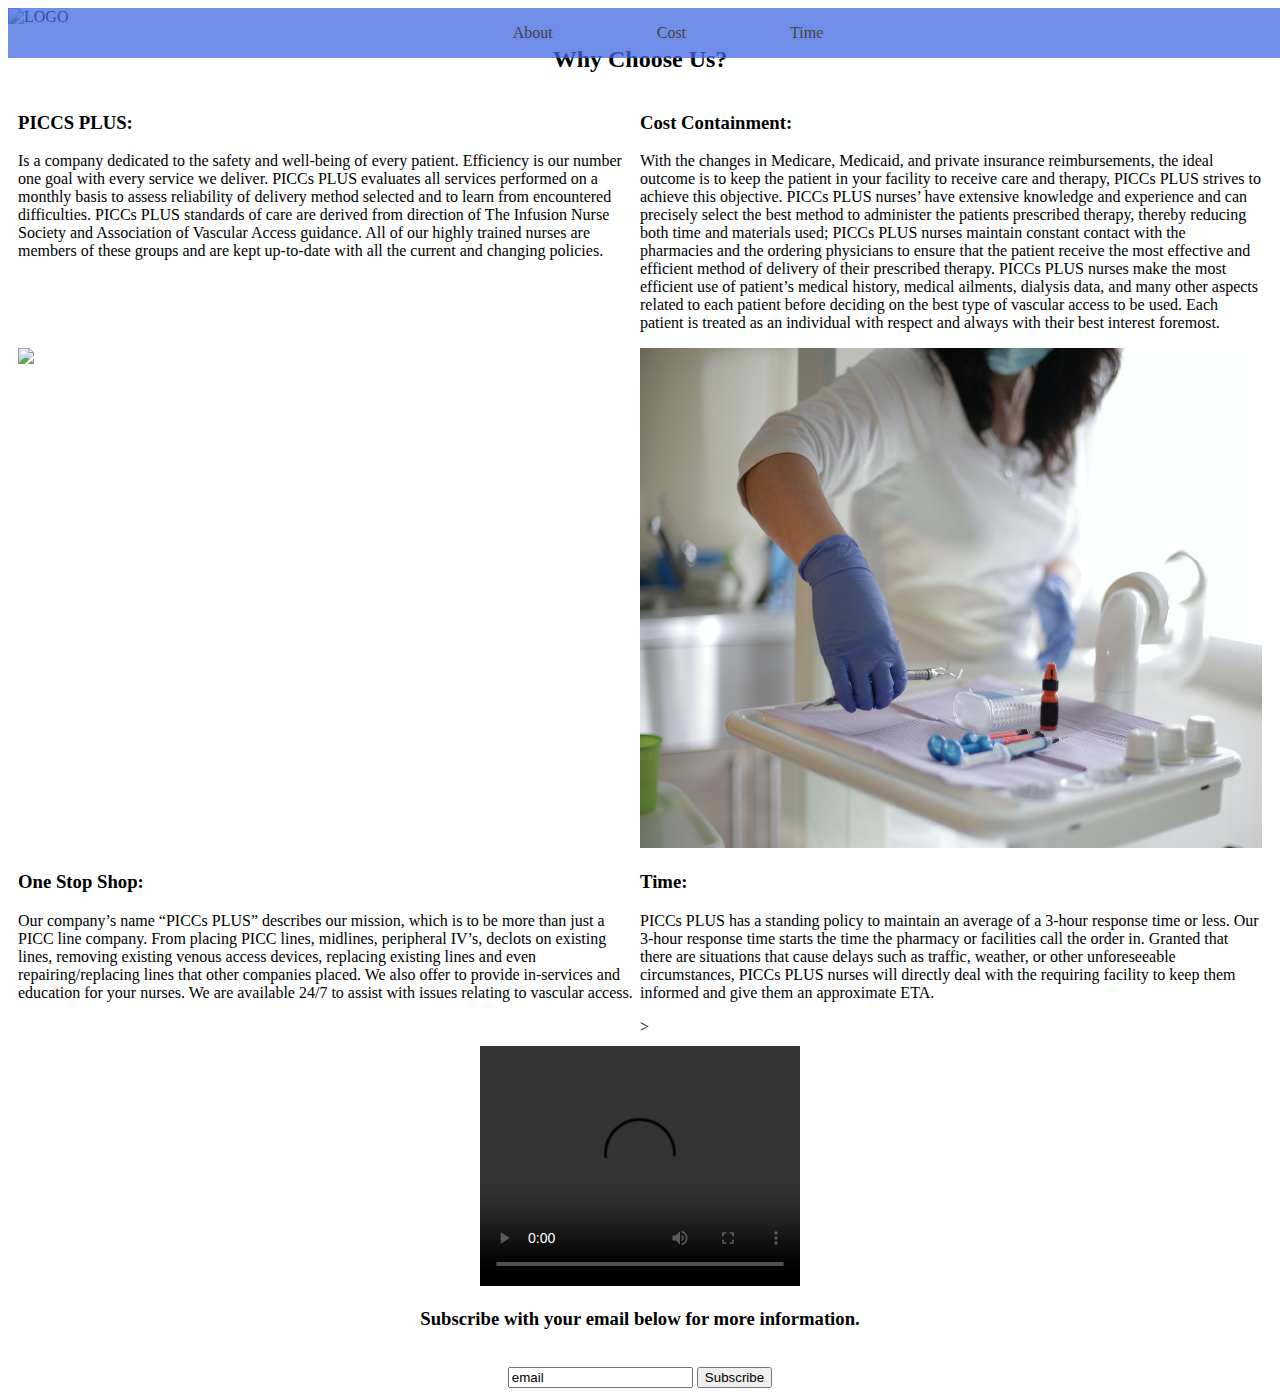
==== index.html @ aebafb10 "first commit on PICCs landing page" ====
<!DOCTYPE html>
<head>
  <title>Product Landing Page</title>
  <link rel="stylesheet" href="styles.css" />
</head>

<body class="body">
  <nav id="nav-bar">
    <ul>
      <li><a href="#about-piccs" id="nav-link">About</a></li>
      <li><a href="#cost" id="nav-link">Cost</a></li>
      <li><a href="#time" id="nav-link">Time</a></li>
    </ul>
  </nav>

  <header id="header">
    <img
      id="header-img"
      src="https://i.ibb.co/YDXGRCs/LOGO.jpg"
      alt="LOGO"
      border="0"
    />
  </header>

  <div class="why-us">
    <h2>Why Choose Us?</h2>
  </div>

  <div class="flex-wrapper">
    <div class="row">
      <div class="column">
        <div class="first-column">
          <p>
            <h3>PICCS PLUS:<br /></h3>
            Is a company dedicated to the safety and well-being of every
            patient. Efficiency is our number one goal with every service we
            deliver. PICCs PLUS evaluates all services performed on a monthly
            basis to assess reliability of delivery method selected and to learn
            from encountered difficulties. PICCs PLUS standards of care are
            derived from direction of The Infusion Nurse Society and Association
            of Vascular Access guidance. All of our highly trained nurses are
            members of these groups and are kept up-to-date with all the current
            and changing policies.
            <a id="about-piccs"></a>
          </p>
        </div>
      </div>
      <div class="column">
        <div class="second-column">
          <p>
            <h3>Cost Containment:<br /></h3>
            With the changes in Medicare, Medicaid, and private insurance
            reimbursements, the ideal outcome is to keep the patient in your
            facility to receive care and therapy, PICCs PLUS strives to achieve
            this objective. PICCs PLUS nurses’ have extensive knowledge and
            experience and can precisely select the best method to administer
            the patients prescribed therapy, thereby reducing both time and
            materials used; PICCs PLUS nurses maintain constant contact with the
            pharmacies and the ordering physicians to ensure that the patient
            receive the most effective and efficient method of delivery of their
            prescribed therapy. PICCs PLUS nurses make the most efficient use of
            patient’s medical history, medical ailments, dialysis data, and many
            other aspects related to each patient before deciding on the best
            type of vascular access to be used. Each patient is treated as an
            individual with respect and always with their best interest
            foremost.
            <a id="cost"></a>
          </p>
        </div>
      </div>
    </div>
    <div class="row">
      <div class="column">
        <div class="first-column">
          <img class="image-one" src="supnurses1.jpg" />
          <div class="aside">
             <h1>Calls<br> 24/7</h1>
          </div>
        </div>
      </div>
      <div class="column">
        <div class="second-column">
          <img class="image-one" src="supnurses2.jpg" />
        </div>
      </div>
    </div>
    <div class="row">
      <div class="column">
        <div class="first-column">
          <p>
            <h3>One Stop Shop:<br /></h3>
            Our company’s name “PICCs PLUS” describes our mission, which is to
            be more than just a PICC line company. From placing PICC lines,
            midlines, peripheral IV’s, declots on existing lines, removing
            existing venous access devices, replacing existing lines and even
            repairing/replacing lines that other companies placed. We also offer
            to provide in-services and education for your nurses. We are
            available 24/7 to assist with issues relating to vascular access.
          </p>
        </div>
      </div>
      <div class="column">
        <div class="second-column">
          <p>
            <h3>Time:<br /></h3>
            PICCs PLUS has a standing policy to maintain an average of a 3-hour
            response time or less. Our 3-hour response time starts the time the
            pharmacy or facilities call the order in. Granted that there are
            situations that cause delays such as traffic, weather, or other
            unforeseeable circumstances, PICCs PLUS nurses will directly deal
            with the requiring facility to keep them informed and give them an
            approximate ETA.
            <a id="time"></a>
          </p>
          >
        </div>
      </div>
    </div>
  </div>

  <div id="video">
    <video width="320" height="240" controls>
      <source src="suppvideo.mp4" type="video/mp4">
      Your browser does not support the video tag.
    </video>
  </div>

  <div id="form">
    <form>
      <label><h3>Subscribe with your email below for more information.</h3></label><br>
      <input type="text" value="email" placeholder="Email">
      <input formaction="https://www.freecodecamp.com/email-submit" type="submit" value="Subscribe">
    </form>
  </div>

</body>
---- styles.css ----
global {
  font-size: 100%;
}

#nav-bar {
  text-align: center;
  position: fixed;
  background-color: #4169e1;
  width: 100%;
  height: 50px;
  opacity: 75%;
}

nav li {
  display: inline-block;
}

ul {
  list-style: none;
}

li a {
  text-decoration: none;
  color: black;
  padding: 50px;
}

a:hover {
  color: white;
}

.why-us {
  text-align: center;
}
#header-img {
  display: block;
}

/*supporting images*/
.image-one {
  max-width: 100%;
  height: 500px;
}

/* Flexbox layout*/

.flex-wrapper {
  margin: 10px;
  justify-content: center;
}

.row {
  display: flex;
  flex-direction: row;
  flex-wrap: wrap;
  max-width: 100%;
}

.column {
  display: flex;
  flex-direction: column;
  flex-basis: 100%;
  flex: 1;
}

.first-column {
  max-width: 100%;
}

.second-column {
  max-width: 100%;
}

.first-column p {
  text-align: start;
}

.second-column p {
  text-align: start;
}

.aside {
  float: right;
  margin: 100px 350px 0px 0px;
  font-size: x-large;
  font-family: serif;
}

#form {
  text-align: center;
}

#video {
  text-align: center;  
}

/*media queries*/

@media screen and (max-width: 1800px) {
  .aside {
    display: none;
  }
}

@media screen and (max-width: 500px) {
  .image-one {
    display: none;
  }
}

@media screen and (max-width: 1130px) {
  #nav-bar {
    justify-content: center;
    position: fixed top;
    background-color: #4169e1;
    width: 100%;
    height: auto;
  }
}
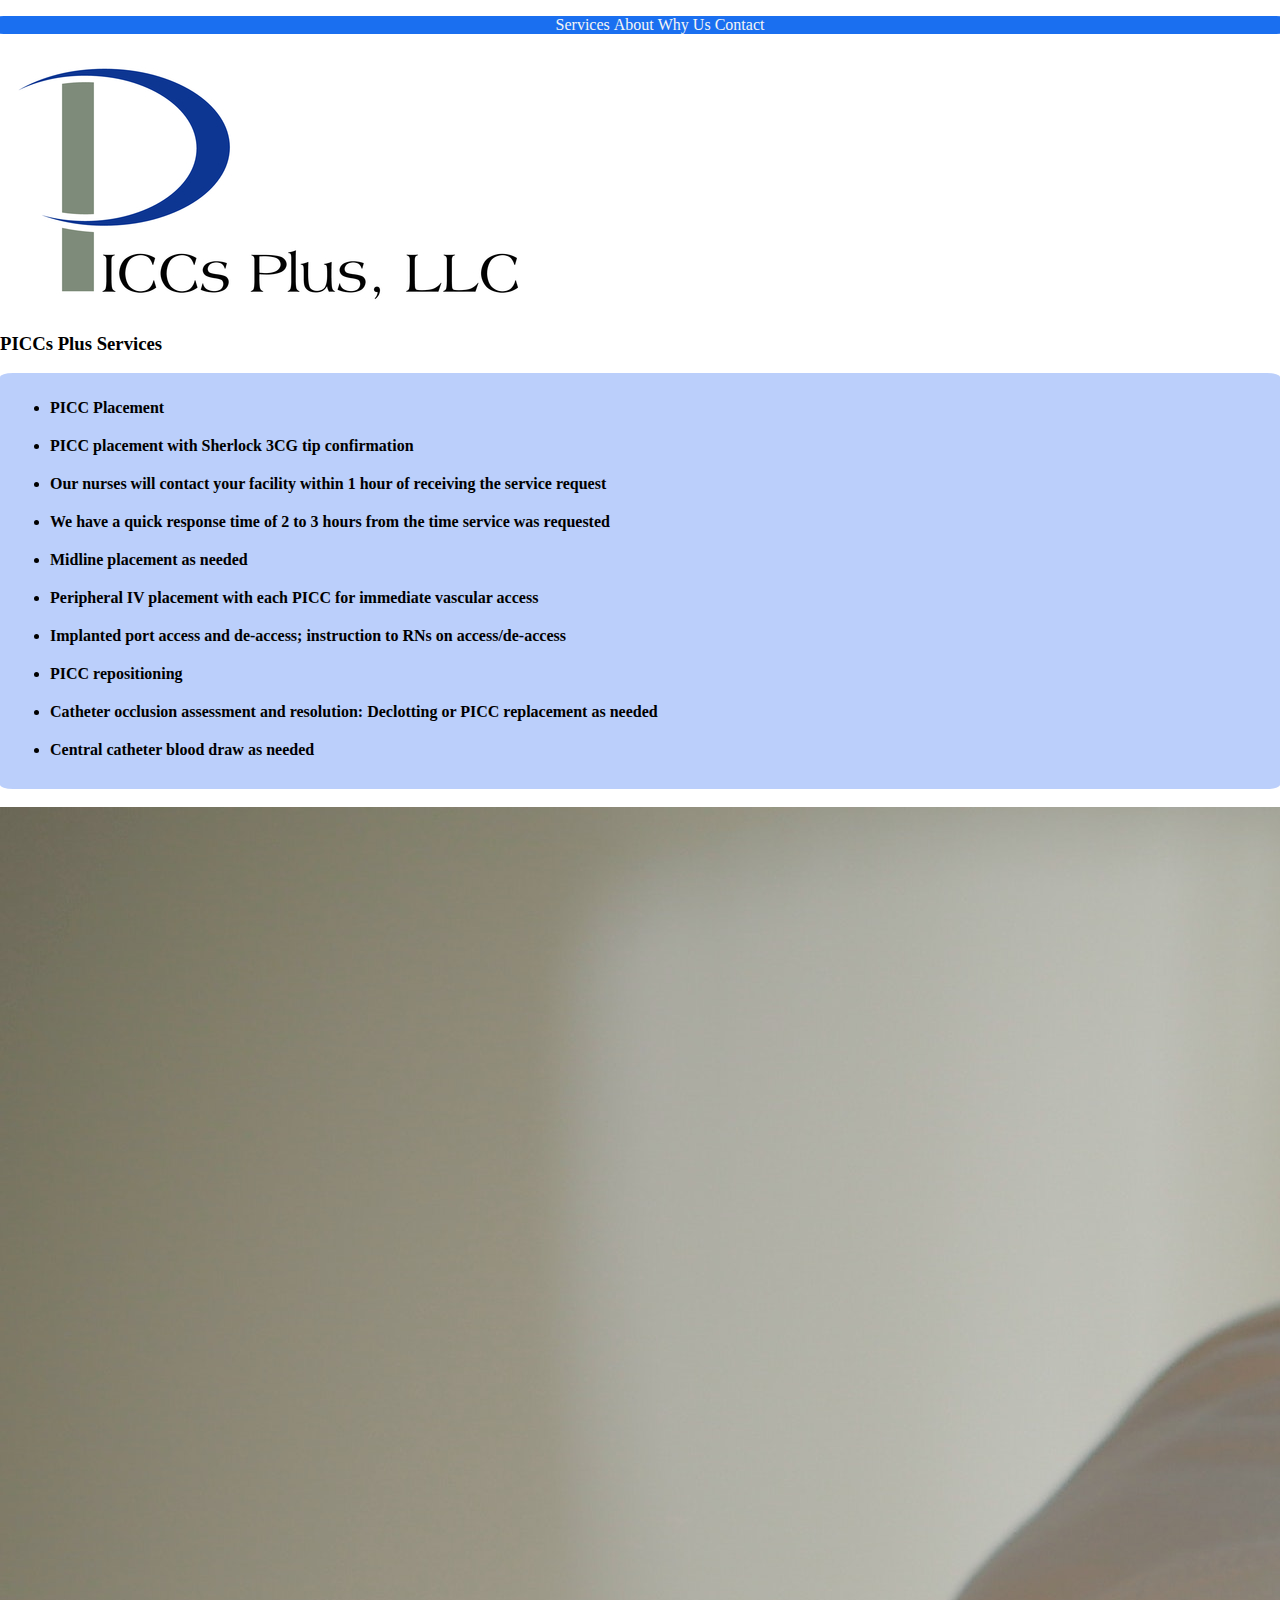
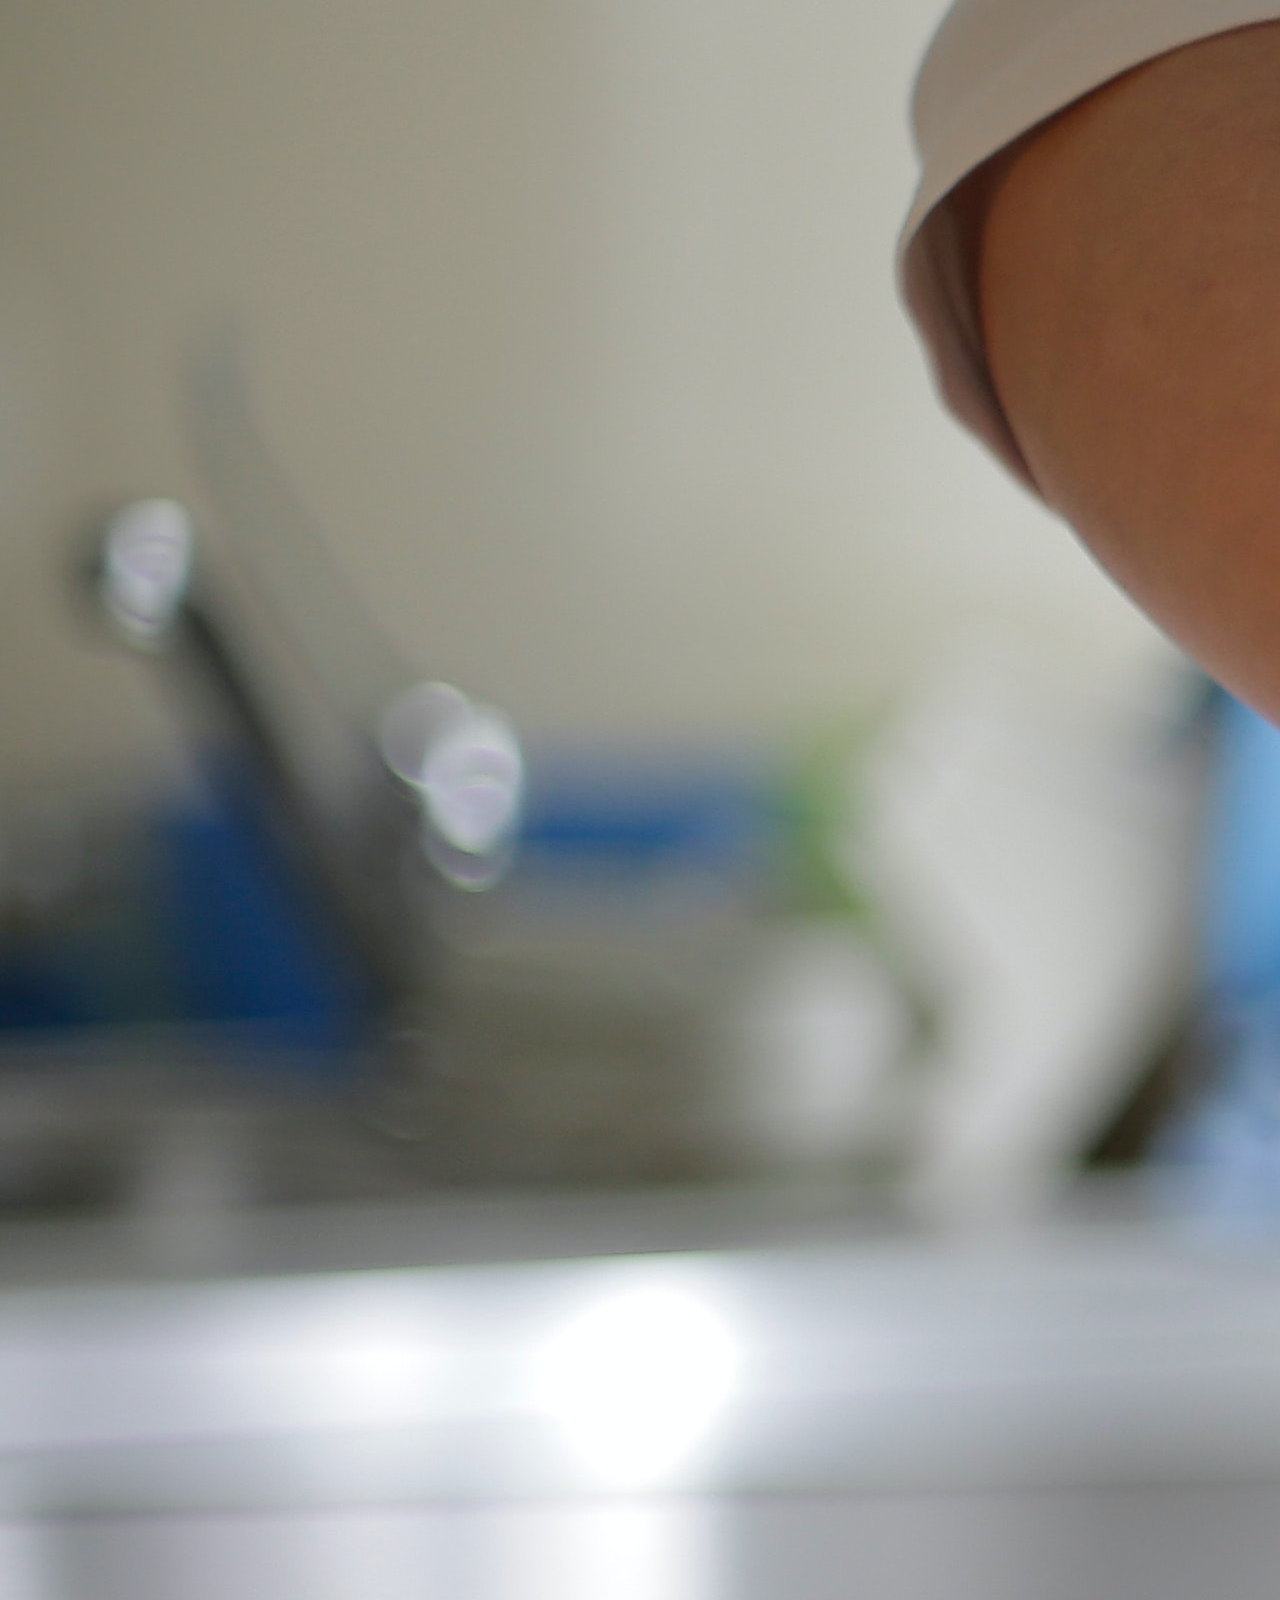
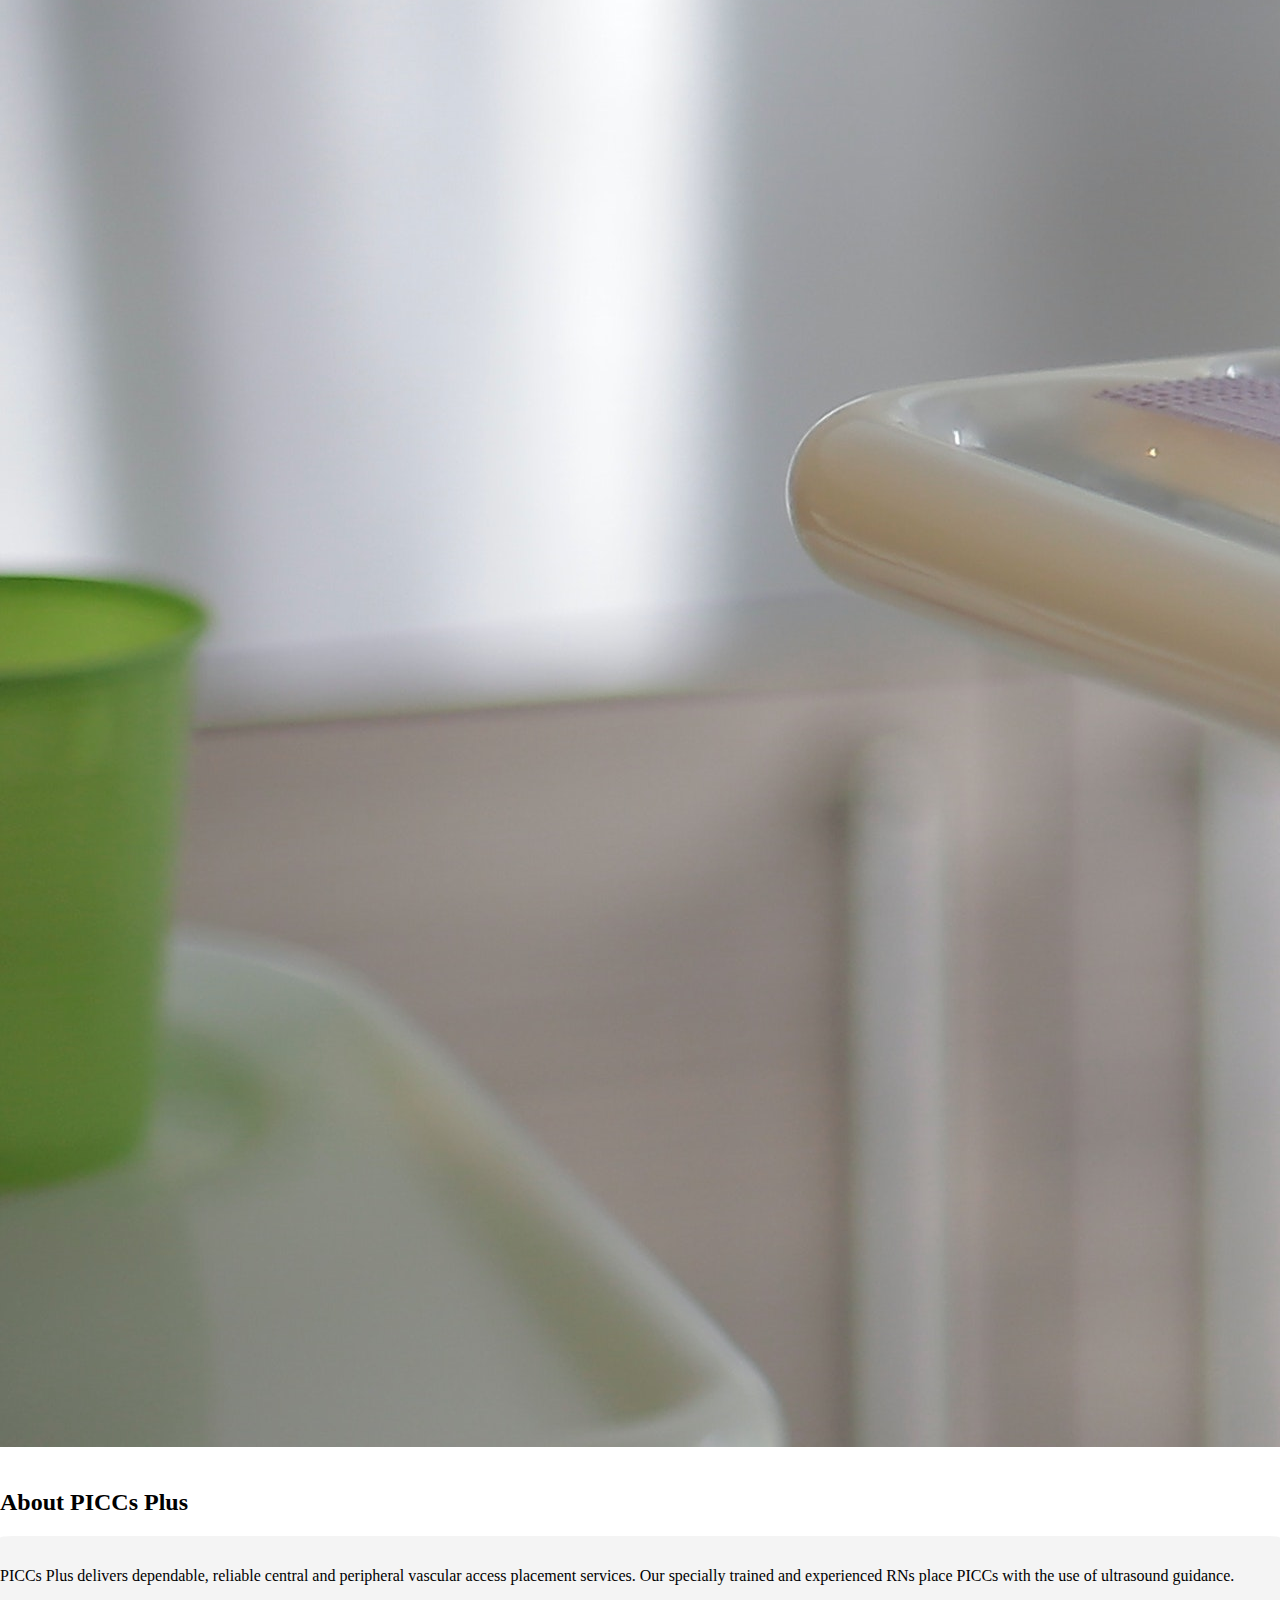
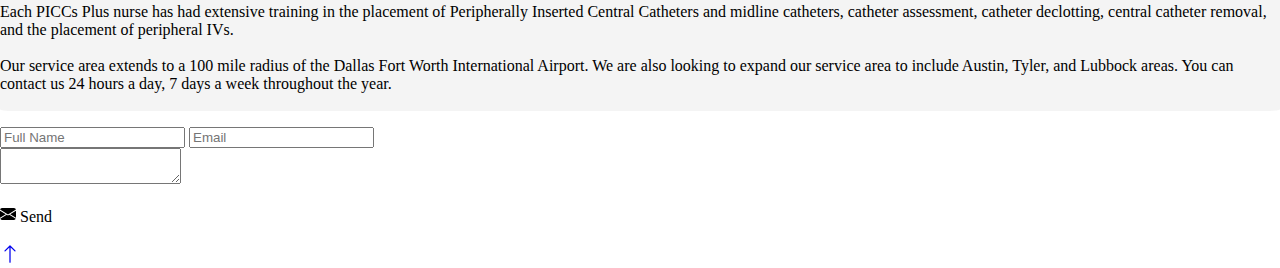
==== commit cd0b9f11: "Complete site overhaul" ====
--- a/index.html
+++ b/index.html
@@ -1,136 +1,159 @@
 <!DOCTYPE html>
+<html lang="en">
+
 <head>
-  <title>Product Landing Page</title>
-  <link rel="stylesheet" href="styles.css" />
+  <meta charset="UTF-8">
+  <meta http-equiv="X-UA-Compatible" content="IE=edge">
+  <meta name="viewport" content="width=device-width, initial-scale=1.0">
+  <link rel="stylesheet" type="text/css" href="styles.css">
+  <link rel="stylesheet" href="https://cdn.jsdelivr.net/npm/bootstrap@4.1.3/dist/css/bootstrap.min.css"
+    integrity="sha384-MCw98/SFnGE8fJT3GXwEOngsV7Zt27NXFoaoApmYm81iuXoPkFOJwJ8ERdknLPMO" crossorigin="anonymous">
+  <title>Document</title>
 </head>
 
-<body class="body">
-  <nav id="nav-bar">
+<body class="container">
+
+  <nav class="rounded" id="nav-wrapper">
     <ul>
-      <li><a href="#about-piccs" id="nav-link">About</a></li>
-      <li><a href="#cost" id="nav-link">Cost</a></li>
-      <li><a href="#time" id="nav-link">Time</a></li>
+      <div class="btn" id="link-wrapper">
+        <li><a href="#services" id="nav-link">Services</a></li>
+        </lis>
+      </div>
+      <div class="btn" id="link-wrapper">
+        <li><a href="#about-Us" id="nav-link">About</a></li>
+        </lis>
+      </div>
+      <div class="btn" id="link-wrapper">
+        <li><a href="WhyUs.html" id="nav-link">Why Us</a></li>
+        </li>
+      </div>
+      <div class="btn" id="link-wrapper">
+        <li><a href="#contact" id="nav-link">Contact</a></li>
+        </li>
+      </div>
     </ul>
   </nav>
 
-  <header id="header">
-    <img
-      id="header-img"
-      src="https://i.ibb.co/YDXGRCs/LOGO.jpg"
-      alt="LOGO"
-      border="0"
-    />
-  </header>
+  <!--input logo here-->
 
-  <div class="why-us">
-    <h2>Why Choose Us?</h2>
+  <div class="contaier-fluid" id="logo-container text-center">
+    <img class="img-fluid" id="logo-img" src="logoimg.jpg" alt="image of PICCs Plus's logo">
   </div>
 
-  <div class="flex-wrapper">
-    <div class="row">
-      <div class="column">
-        <div class="first-column">
-          <p>
-            <h3>PICCS PLUS:<br /></h3>
-            Is a company dedicated to the safety and well-being of every
-            patient. Efficiency is our number one goal with every service we
-            deliver. PICCs PLUS evaluates all services performed on a monthly
-            basis to assess reliability of delivery method selected and to learn
-            from encountered difficulties. PICCs PLUS standards of care are
-            derived from direction of The Infusion Nurse Society and Association
-            of Vascular Access guidance. All of our highly trained nurses are
-            members of these groups and are kept up-to-date with all the current
-            and changing policies.
-            <a id="about-piccs"></a>
-          </p>
-        </div>
+  <!-- adding main content for this page here-->
+  <div class="container-fluid text-center">
+    <h3>PICCs Plus Services</h3>
+  </div>
+  <div class="container-fluid" id="services-container">
+    <ul>
+      <div>
+        <li>PICC Placement</li>
       </div>
-      <div class="column">
-        <div class="second-column">
-          <p>
-            <h3>Cost Containment:<br /></h3>
-            With the changes in Medicare, Medicaid, and private insurance
-            reimbursements, the ideal outcome is to keep the patient in your
-            facility to receive care and therapy, PICCs PLUS strives to achieve
-            this objective. PICCs PLUS nurses’ have extensive knowledge and
-            experience and can precisely select the best method to administer
-            the patients prescribed therapy, thereby reducing both time and
-            materials used; PICCs PLUS nurses maintain constant contact with the
-            pharmacies and the ordering physicians to ensure that the patient
-            receive the most effective and efficient method of delivery of their
-            prescribed therapy. PICCs PLUS nurses make the most efficient use of
-            patient’s medical history, medical ailments, dialysis data, and many
-            other aspects related to each patient before deciding on the best
-            type of vascular access to be used. Each patient is treated as an
-            individual with respect and always with their best interest
-            foremost.
-            <a id="cost"></a>
-          </p>
-        </div>
+      <div>
+        <li>PICC placement with Sherlock 3CG tip confirmation</li>
       </div>
-    </div>
-    <div class="row">
-      <div class="column">
-        <div class="first-column">
-          <img class="image-one" src="supnurses1.jpg" />
-          <div class="aside">
-             <h1>Calls<br> 24/7</h1>
-          </div>
-        </div>
+      <div>
+        <li> Our nurses will contact your facility within 1 hour of receiving the
+          service request</li>
       </div>
-      <div class="column">
-        <div class="second-column">
-          <img class="image-one" src="supnurses2.jpg" />
-        </div>
+      <div>
+        <li> We have a quick response time of 2 to 3 hours from the time
+          service was requested
+        </li>
       </div>
-    </div>
-    <div class="row">
-      <div class="column">
-        <div class="first-column">
-          <p>
-            <h3>One Stop Shop:<br /></h3>
-            Our company’s name “PICCs PLUS” describes our mission, which is to
-            be more than just a PICC line company. From placing PICC lines,
-            midlines, peripheral IV’s, declots on existing lines, removing
-            existing venous access devices, replacing existing lines and even
-            repairing/replacing lines that other companies placed. We also offer
-            to provide in-services and education for your nurses. We are
-            available 24/7 to assist with issues relating to vascular access.
-          </p>
-        </div>
+      <div>
+        <li> Midline placement as needed</li>
       </div>
-      <div class="column">
-        <div class="second-column">
-          <p>
-            <h3>Time:<br /></h3>
-            PICCs PLUS has a standing policy to maintain an average of a 3-hour
-            response time or less. Our 3-hour response time starts the time the
-            pharmacy or facilities call the order in. Granted that there are
-            situations that cause delays such as traffic, weather, or other
-            unforeseeable circumstances, PICCs PLUS nurses will directly deal
-            with the requiring facility to keep them informed and give them an
-            approximate ETA.
-            <a id="time"></a>
-          </p>
-          >
-        </div>
+      <div>
+        <li> Peripheral IV placement with each PICC for immediate vascular
+          access
+        </li>
       </div>
-    </div>
+      <div>
+        <li> Implanted port access and de-access; instruction to RNs on
+          access/de-access</li>
+      </div>
+      <div>
+        <li> PICC repositioning
+        </li>
+      </div>
+      <div>
+        <li> Catheter occlusion assessment and resolution: Declotting or
+          PICC replacement as needed</li>
+      </div>
+      <div>
+        <li> Central catheter blood draw as needed
+        </li>
+      </div>
+    </ul>
+  </div>
+  <br>
+
+  <div>
+    <img class="img-fluid" id="" src="supnurses2.jpg">
+  </div>
+  <br>
+  <!--About us layout-->
+  <div class="contaier-fluid text-center" id="about-Us">
+    <h2 id="about-Us">About PICCs Plus</h2>
   </div>
 
-  <div id="video">
-    <video width="320" height="240" controls>
-      <source src="suppvideo.mp4" type="video/mp4">
-      Your browser does not support the video tag.
-    </video>
+  <div class="container-fluid text-center" id="about-us-container">
+    <p>
+      PICCs Plus delivers dependable, reliable central and
+      peripheral vascular access placement services. Our
+      specially trained and experienced RNs place PICCs with
+      the use of ultrasound guidance.
+      <br>
+      <br>
+
+      Each PICCs Plus nurse has had extensive training in the
+      placement of Peripherally Inserted Central Catheters
+      and midline catheters, catheter assessment, catheter
+      declotting, central catheter removal, and the placement
+      of peripheral IVs.
+      <br>
+      <br>
+
+      Our service area extends to a 100 mile radius of the
+      Dallas Fort Worth International Airport. We are also
+      looking to expand our service area to include Austin,
+      Tyler, and Lubbock areas.
+      You can contact us 24 hours a day, 7 days a week
+      throughout the year.
+      <br>
+      <br>
+    </p>
   </div>
-
-  <div id="form">
+  <!--contact form layout-->
+  <div class="container-fluid text-center" id="contact">
     <form>
-      <label><h3>Subscribe with your email below for more information.</h3></label><br>
-      <input type="text" value="email" placeholder="Email">
-      <input formaction="https://www.freecodecamp.com/email-submit" type="submit" value="Subscribe">
+      <input class="form-control bg-light" type="text" placeholder="Full Name">
+      <input class="form-control bg-light" type="text" placeholder="Email">
+      <div class="container">
+        <textarea class="form-control bg-light" name="comment section" id=""></textarea>
+      </div>
+      <br>
+      <submit class="btn btn-primary btn-lg" type="submit"><svg xmlns="http://www.w3.org/2000/svg" width="16"
+          height="16" fill="currentColor" class="bi bi-envelope-fill" viewBox="0 0 16 16">
+          <path
+            d="M.05 3.555A2 2 0 0 1 2 2h12a2 2 0 0 1 1.95 1.555L8 8.414.05 3.555ZM0 
+            4.697v7.104l5.803-3.558L0 4.697ZM6.761 8.83l-6.57 4.027A2 2 0 0 0 2 14h12a2 2 0 0 0 1.808-1.144l-6.57-4.027L8 9.586l-1.239-.757Zm3.436-.586L16 11.801V4.697l-5.803 3.546Z" />
+        </svg> Send</submit>
     </form>
   </div>
+  <br>
+
+  <a href="#nav-wrapper" id="arrow-btn">
+  <div class="btn btn-success btn-sm container-fluid" >
+    <svg xmlns="http://www.w3.org/2000/svg" width="20" height="20" fill="currentColor" class="bi bi-arrow-up"
+      viewBox="0 0 16 16">
+      <path fill-rule="evenodd"
+        d="M8 15a.5.5 0 0 0 .5-.5V2.707l3.146 3.147a.5.5 0 0 0 .708-.708l-4-4a.5.5 0 0 0-.708 0l-4 4a.5.5 0 1 0 .708.708L7.5 2.707V14.5a.5.5 0 0 0 .5.5z" />
+    </svg>
+  </div>
+  </a>
 
 </body>
+
+</html>--- a/styles.css
+++ b/styles.css
@@ -1,119 +1,95 @@
-global {
-  font-size: 100%;
+body {
+  max-width: 1680px;
+  margin: 0px;
+  padding: 0px;
+  border: 0px;
 }
 
-#nav-bar {
-  text-align: center;
-  position: fixed;
-  background-color: #4169e1;
-  width: 100%;
-  height: 50px;
-  opacity: 75%;
-}
-
-nav li {
-  display: inline-block;
-}
-
-ul {
+ul li {
   list-style: none;
 }
 
 li a {
   text-decoration: none;
   color: black;
-  padding: 50px;
 }
 
-a:hover {
-  color: white;
+#nav-link {
+  text-decoration: none;
+  color: whitesmoke;
+}
+/* creating navbar layout */
+#link-wrapper {
+  display: inline-block;
+  justify-content: center;
+  height: auto;
+  text-align: center;
+}
+#nav-wrapper {
+  text-align: center;
+  margin: 0px;
+  padding: 0px;
+  background-color: rgb(26, 111, 240);
+  border-radius: 1%;
+  gap: 1.5rem;
 }
 
-.why-us {
-  text-align: center;
-}
-#header-img {
-  display: block;
+/* applying some hover animations */
+
+#link-wrapper:hover {
+  background-color: white;
 }
 
-/*supporting images*/
-.image-one {
-  max-width: 100%;
-  height: 500px;
+#nav-link:hover {
+  color: black;
 }
 
-/* Flexbox layout*/
+/* Logo image */
 
-.flex-wrapper {
-  margin: 10px;
-  justify-content: center;
-}
-
-.row {
-  display: flex;
-  flex-direction: row;
-  flex-wrap: wrap;
-  max-width: 100%;
-}
-
-.column {
-  display: flex;
-  flex-direction: column;
-  flex-basis: 100%;
-  flex: 1;
-}
-
-.first-column {
-  max-width: 100%;
-}
-
-.second-column {
-  max-width: 100%;
-}
-
-.first-column p {
-  text-align: start;
-}
-
-.second-column p {
-  text-align: start;
-}
-
-.aside {
-  float: right;
-  margin: 100px 350px 0px 0px;
-  font-size: x-large;
-  font-family: serif;
-}
-
-#form {
-  text-align: center;
-}
-
-#video {
-  text-align: center;  
-}
-
-/*media queries*/
-
-@media screen and (max-width: 1800px) {
-  .aside {
-    display: none;
+@media screen and (max-width: 500px) {
+  #logo-container {
+    width: 300px;
+    height: 200px;
   }
 }
 
-@media screen and (max-width: 500px) {
-  .image-one {
-    display: none;
-  }
+/* Services page layout */
+
+#services-container {
+  font-size: 1rem;
+  font-weight: 600;
+  background-color: rgba(35, 101, 241, 0.308);
+  border-radius: 1%;
+  padding: 10px;
 }
 
-@media screen and (max-width: 1130px) {
-  #nav-bar {
-    justify-content: center;
-    position: fixed top;
-    background-color: #4169e1;
-    width: 100%;
-    height: auto;
-  }
+#services-container ul li {
+  list-style: disc;
+  margin-bottom: 20px;
 }
+
+/* About PICCs Plus layout*/
+
+#about-us-container {
+  background-color: rgba(226, 226, 226, 0.377);
+  border-radius: 1%;
+  font-size: 1rem;
+  margin: 0px;
+  padding-top: 15px;
+}
+
+/* Why choose us page layout starting with bg color*/
+
+#bg-color-container>div:nth-child(odd) {
+background-color: rgba(35, 101, 241, 0.308);
+}
+
+#bg-color-container>div:nth-child(even) {
+  background-color: rgba(226, 226, 226, 0.377);
+}
+
+#bg-color-container {
+  margin: 0px;
+  padding: 0px;
+  font-size: 1rem;
+}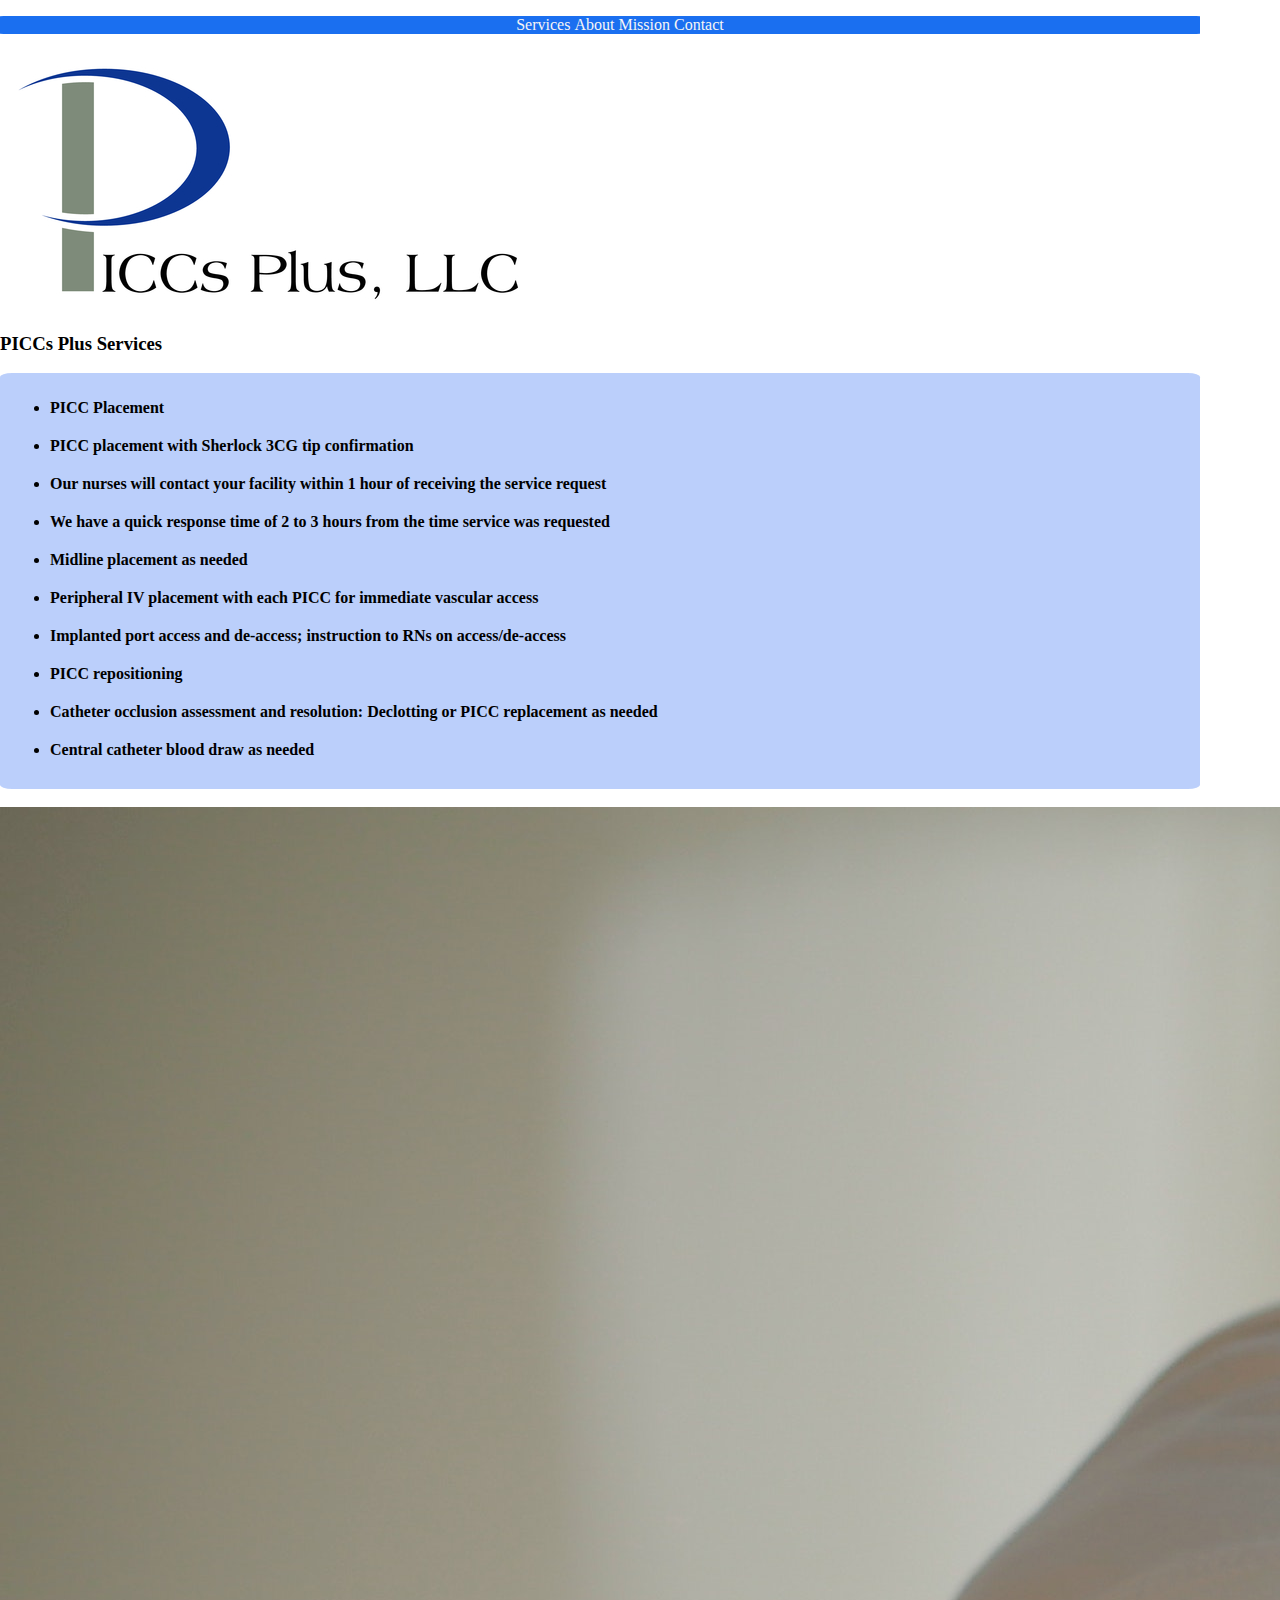
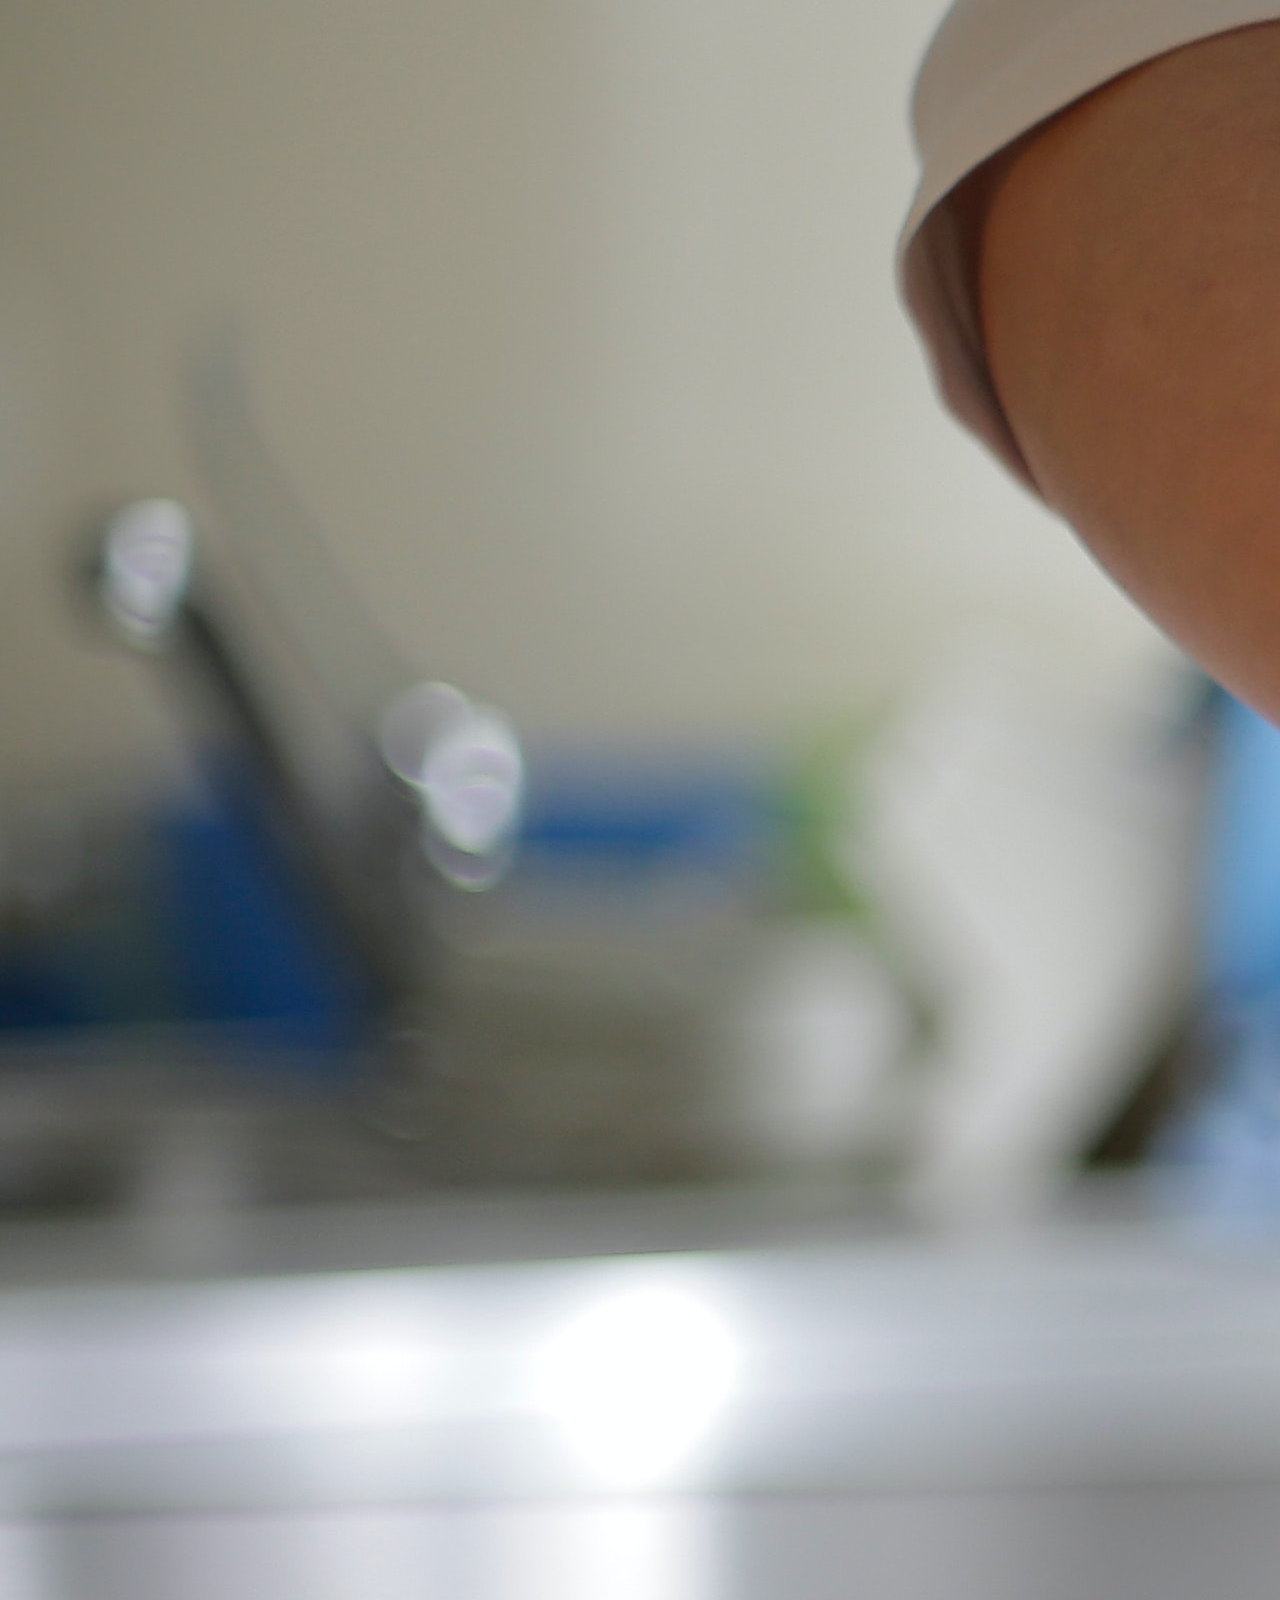
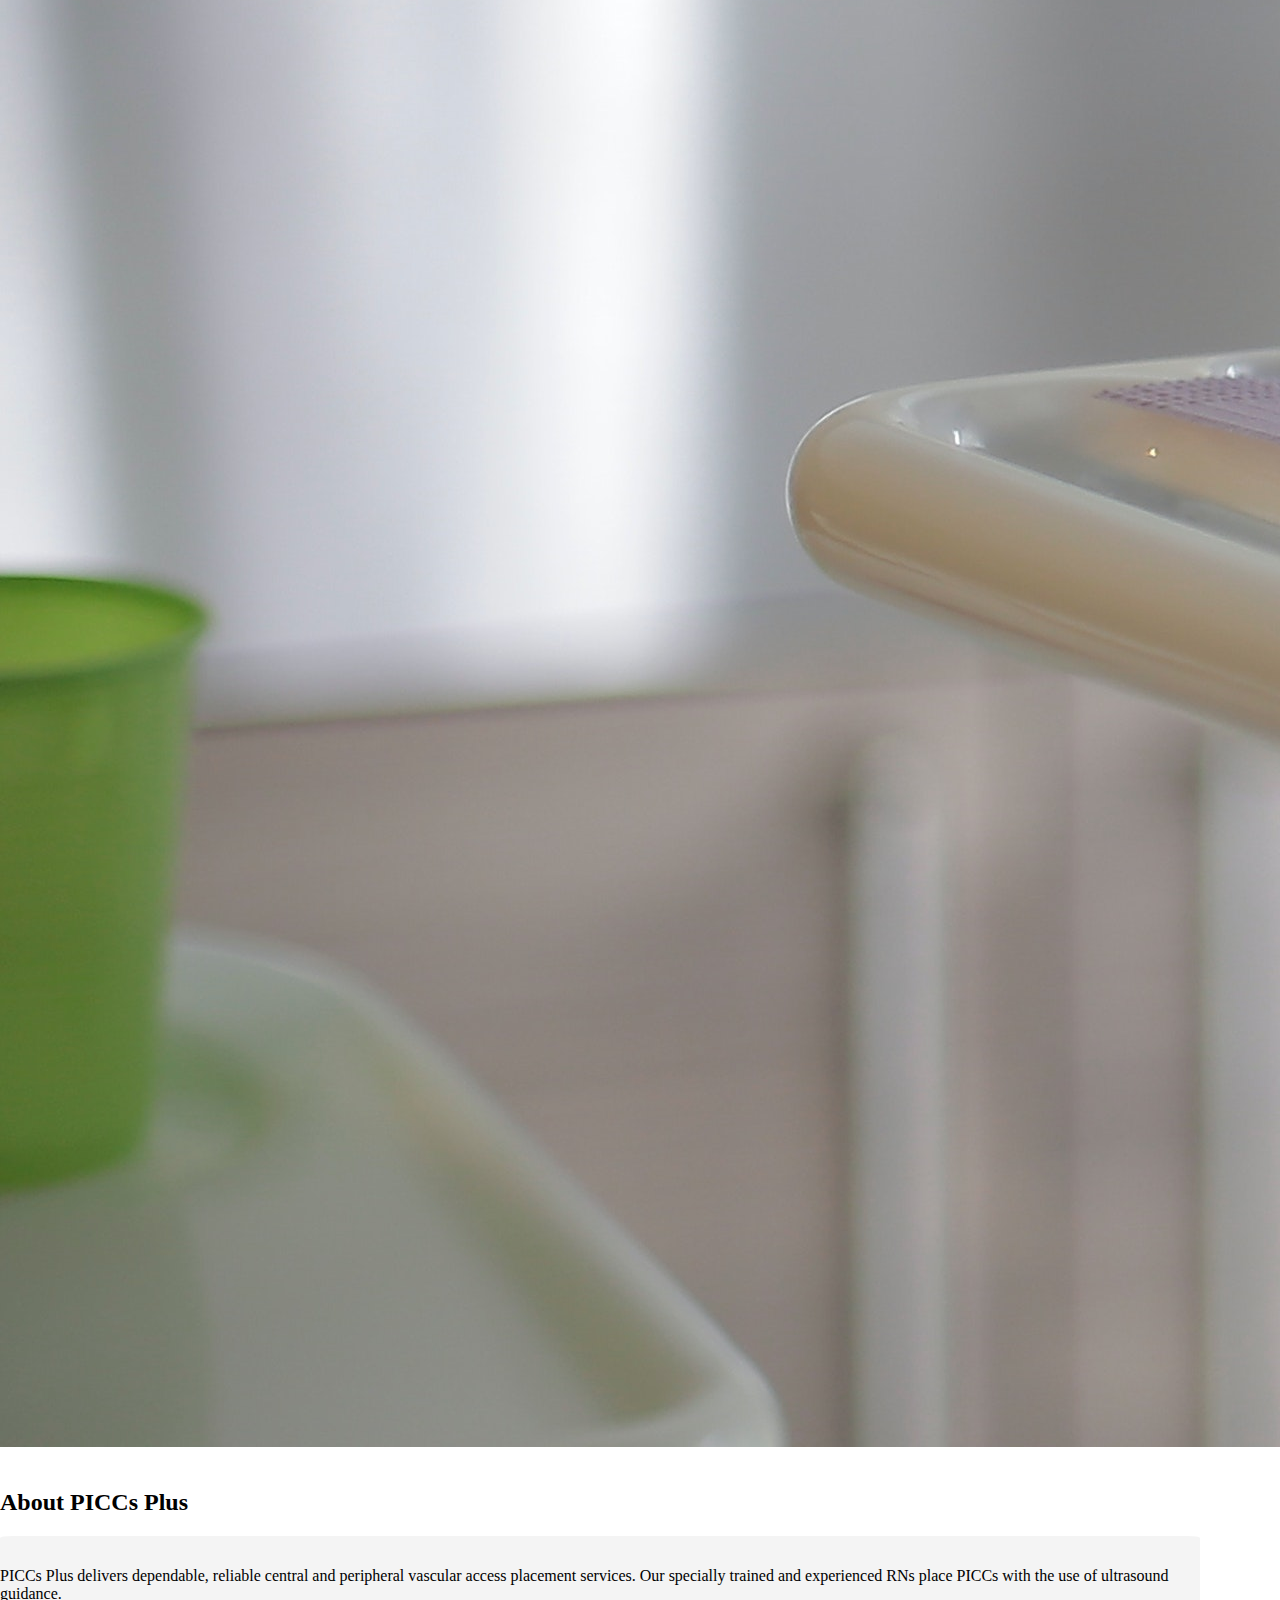
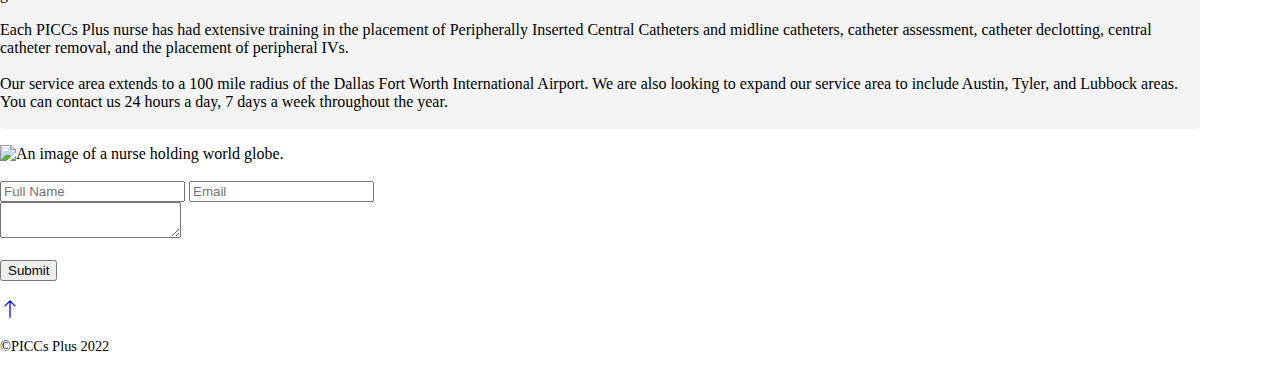
==== commit d788ee1b: "Updated contact page" ====
--- a/index.html
+++ b/index.html
@@ -8,7 +8,7 @@
   <link rel="stylesheet" type="text/css" href="styles.css">
   <link rel="stylesheet" href="https://cdn.jsdelivr.net/npm/bootstrap@4.1.3/dist/css/bootstrap.min.css"
     integrity="sha384-MCw98/SFnGE8fJT3GXwEOngsV7Zt27NXFoaoApmYm81iuXoPkFOJwJ8ERdknLPMO" crossorigin="anonymous">
-  <title>Document</title>
+  <title>PICCs Plus</title>
 </head>
 
 <body class="container">
@@ -24,7 +24,7 @@
         </lis>
       </div>
       <div class="btn" id="link-wrapper">
-        <li><a href="WhyUs.html" id="nav-link">Why Us</a></li>
+        <li><a href="WhyUs.html" id="nav-link">Mission</a></li>
         </li>
       </div>
       <div class="btn" id="link-wrapper">
@@ -125,21 +125,23 @@
       <br>
     </p>
   </div>
+
+  <div>
+    <img class="img-fluid" src="supnurses1.jpg" alt="An image of a nurse holding world globe.">
+  </div>
   <!--contact form layout-->
   <div class="container-fluid text-center" id="contact">
-    <form>
+    <form method="post" action="contact.php">
+      <!-- <label><a href="tel:8179456899">Call Us</a></label><br>
+      <label><a href="mailto:piccsplus@gmail.com">Email Us</a></label> -->
+      <br>
       <input class="form-control bg-light" type="text" placeholder="Full Name">
       <input class="form-control bg-light" type="text" placeholder="Email">
       <div class="container">
-        <textarea class="form-control bg-light" name="comment section" id=""></textarea>
+        <textarea class="form-control bg-light" name="message" id=""></textarea>
       </div>
       <br>
-      <submit class="btn btn-primary btn-lg" type="submit"><svg xmlns="http://www.w3.org/2000/svg" width="16"
-          height="16" fill="currentColor" class="bi bi-envelope-fill" viewBox="0 0 16 16">
-          <path
-            d="M.05 3.555A2 2 0 0 1 2 2h12a2 2 0 0 1 1.95 1.555L8 8.414.05 3.555ZM0 
-            4.697v7.104l5.803-3.558L0 4.697ZM6.761 8.83l-6.57 4.027A2 2 0 0 0 2 14h12a2 2 0 0 0 1.808-1.144l-6.57-4.027L8 9.586l-1.239-.757Zm3.436-.586L16 11.801V4.697l-5.803 3.546Z" />
-        </svg> Send</submit>
+      <input type="submit" id="submit-btn">
     </form>
   </div>
   <br>
@@ -154,6 +156,12 @@
   </div>
   </a>
 
+  <footer class="container-fluid text-center bg-primary text-light" id="footer-container">
+    <p>
+        &copy;PICCs Plus 2022
+    </p>
+</footer>
+
 </body>
 
 </html>--- a/styles.css
+++ b/styles.css
@@ -1,5 +1,5 @@
 body {
-  max-width: 1680px;
+  max-width: 1200px;
   margin: 0px;
   padding: 0px;
   border: 0px;
@@ -92,4 +92,17 @@
   margin: 0px;
   padding: 0px;
   font-size: 1rem;
+}
+
+/* footer container */
+
+#footer-container {
+  margin: 0px;
+  padding: 0px;
+  font-size: .9rem;
+}
+
+#footer-container p a {
+  font-style: none;
+  color: white;
 }